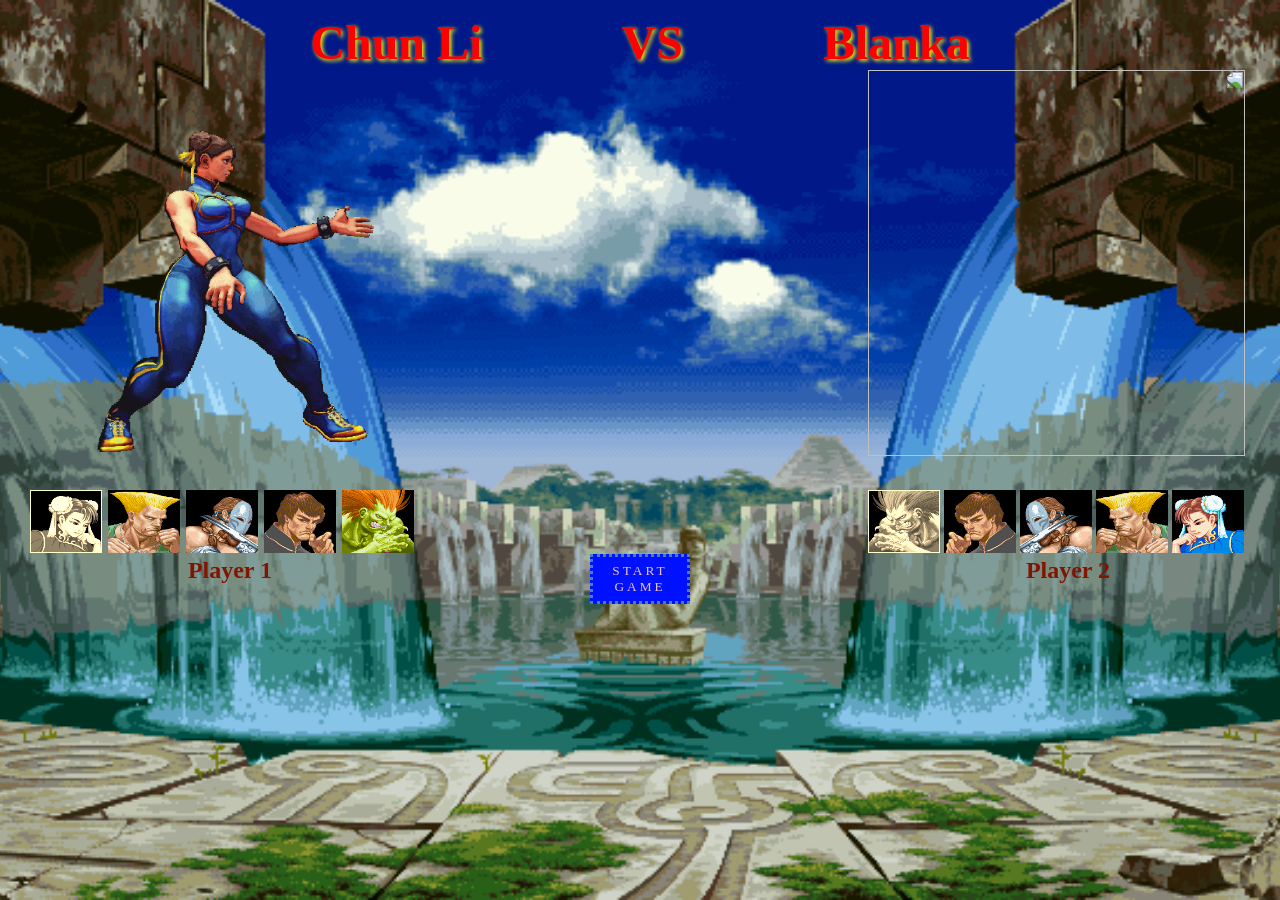
==== index.html @ 068510bc "Rename indexhtml to index.html" ====
<!DOCTYPE html>	<!-- Declared the document type -->
<html>
<head>
	<title>Bug Fighter</title>
	<meta charset="UTF-8">
	<link rel="stylesheet" type="text/css" href="street_fighter.css">
	<script type="text/javascript" src="http://code.jquery.com/jquery-1.10.2.min.js"></script>
	<script type="text/javascript">
		$(document).ready(function(){
			//Marks the selected character
			function highlight(element){
				element.siblings().removeClass("chosen");
				element.addClass("chosen");
			}

			//Save the chosen character as default, and display in header text
			function saveSelection(element, name, animated_img){
				var user = element.parent().parent().attr("id");//get section's id (user1 or user2)
				$("#"+user+"_default").val(animated_img);		//save the default character for hover out
				$("span#"+user+"_name").val(name).text(name);				//update the top text (Player1 vs. Player2)			
			}

			/*------------------------------------Action Listeners------------------------------------*/
			
			//Display hovered character. When mouse out, display default.
			$("nav > img").hover(
				function() {			
					$(this).parent().siblings(".picked").attr("src", $(this).attr("data-animated-img")); //display new character in action
				}, function() {
					var user = $(this).parent().parent().attr("id"); //get section's id (user1 or user2)
					var selected = $("#"+user+"_default").val();	
					$("#"+user+" > .picked").attr("src",selected);
				}
			);
			
			//Trigger update when new character is selected
			$("nav > img").click(function(){
				highlight($(this));
				saveSelection($(this), $(this).attr("name"), $(this).attr("data-animated-img"));
				
			});

			//Display the names of chosen characters
			$("button").click(function(){
				var character1 = $("#user1_name").val();
				var character2 = $("#user2_name").val();
				alert("Battle begins with "+character1+" and "+character2+"!");
			});
		});
	</script>
</head>
<body>
	<div id="wrapper">

		<h1><span id="user1_name">Chun Li</span> VS <span id="user2_name">Blanka</span></h1>
		<section id="user1">
			<img class="picked" src="img/chunli_move.gif" />
			<nav>
				<img name="ChunLi" src="img/chunli.png" data-animated-img="img/chunli_move.gif" class="chosen"/>
				<img name="Guile" src="img/guile.png" data-animated-img="img/guile_move.gif"/>
				<img name="Vega"src="img/vega.png" data-animated-img="img/vega_move.gif"/>
				<img name="FeiLong" src="img/feilong.png" data-animated-img="img/feilong_move.gif"/>
				<img name="Blanka" src="img/blanka.png" data-animated-img="img/blanka_move.gif"/>
			</nav>
			<h2>Player 1</h2>	
		</section>
		<section id="user2">
			<img class="picked" src="img/blanka_move.gif" />
			<nav>
				<img name="Blanka" src="img/blanka.png" data-animated-img="img/blanka_move.gif" class="chosen" />
				<img name="FeiLong" src="img/feilong.png" data-animated-img="img/feilong_move.gif"/>
				<img name="Vega" src="img/vega.png" data-animated-img="img/vega_move.gif"/>
				<img name="Guile" src="img/guile.png" data-animated-img="img/guile_move.gif"/>
				<img name="ChunLi" src="img/chunli.png" data-animated-img="img/chunli_move.gif"/>
				
			</nav>
			<h2>Player 2</h2>
		</section>
		<button>START GAME</button>
		<input type="hidden" id="user1_default" value="img/chunli_move.gif"/>
		<input type="hidden" id="user2_default" value="img/blanka_move.gif"/>
	</div> 
</body>
</html>
---- street_fighter.css ----
* {
	margin: 0px;
	padding: 0px;
	box-sizing: border-box;
}
body{
	background:  url('img/background1.gif') no-repeat fixed center;
	background-size: cover;
	font-family: Impact;
}
#wrapper {
	margin: 0 auto;
	padding: 15px 0px 15px 0px;
	position: relative;
}
h1 {
	text-align: center;
	color: red;
	text-shadow: 2px 2px 4px yellow;
	font-size: 3em;
}	
	span {
		padding: 0px 10%;
	}
section {
	display: inline-block;
}
img.picked {
	width: 377px;
	height: 386px;
}
nav {
	margin-top: 30px;
	width: 400px;
}
	nav > img {
		width: 18%;
	}
	nav > img:hover{
		border: 1px solid yellow;
	}
h2 {
	text-align: center;
	color: rgb(131, 20, 0);
}
section#user2{
	position: absolute;
	right: 12px;
}
	section#user2 img {
		transform: scaleX(-1);
	}
#user1 {
	margin-left: 30px;
}
	#user1 > nav > img {
		margin-right: 2px;
	}
	
.chosen {
	filter: sepia(100%);
	border: 1px solid yellow;
}
button {
	display: block;
	height: 50px;
	width: 100px;
	font-family: 'Franklin Gothic Medium';
	letter-spacing: 3px;
	position: relative;
	bottom: 30px;	
	margin: 0 auto;
	padding: 2px;
	background-color: rgb(0, 17, 255);
	color: rgb(238, 194, 194);
	border: 3px dotted steelblue;
}
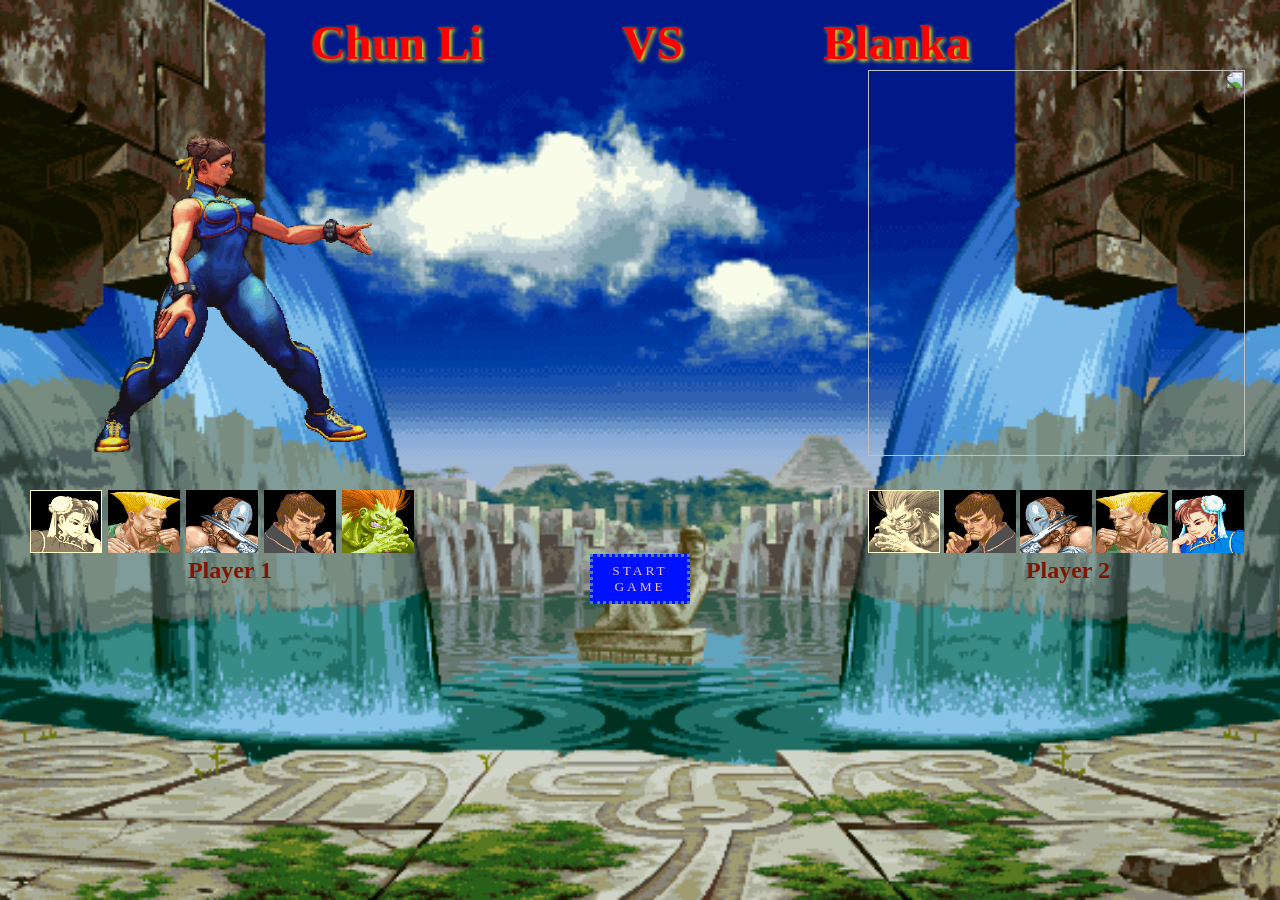
==== commit 3fc51961: "Update index.html" ====
--- a/index.html
+++ b/index.html
@@ -1,7 +1,7 @@
 <!DOCTYPE html>	<!-- Declared the document type -->
 <html>
 <head>
-	<title>Bug Fighter</title>
+	<title>Street Fighter Hero Selection </title>
 	<meta charset="UTF-8">
 	<link rel="stylesheet" type="text/css" href="street_fighter.css">
 	<script type="text/javascript" src="http://code.jquery.com/jquery-1.10.2.min.js"></script>
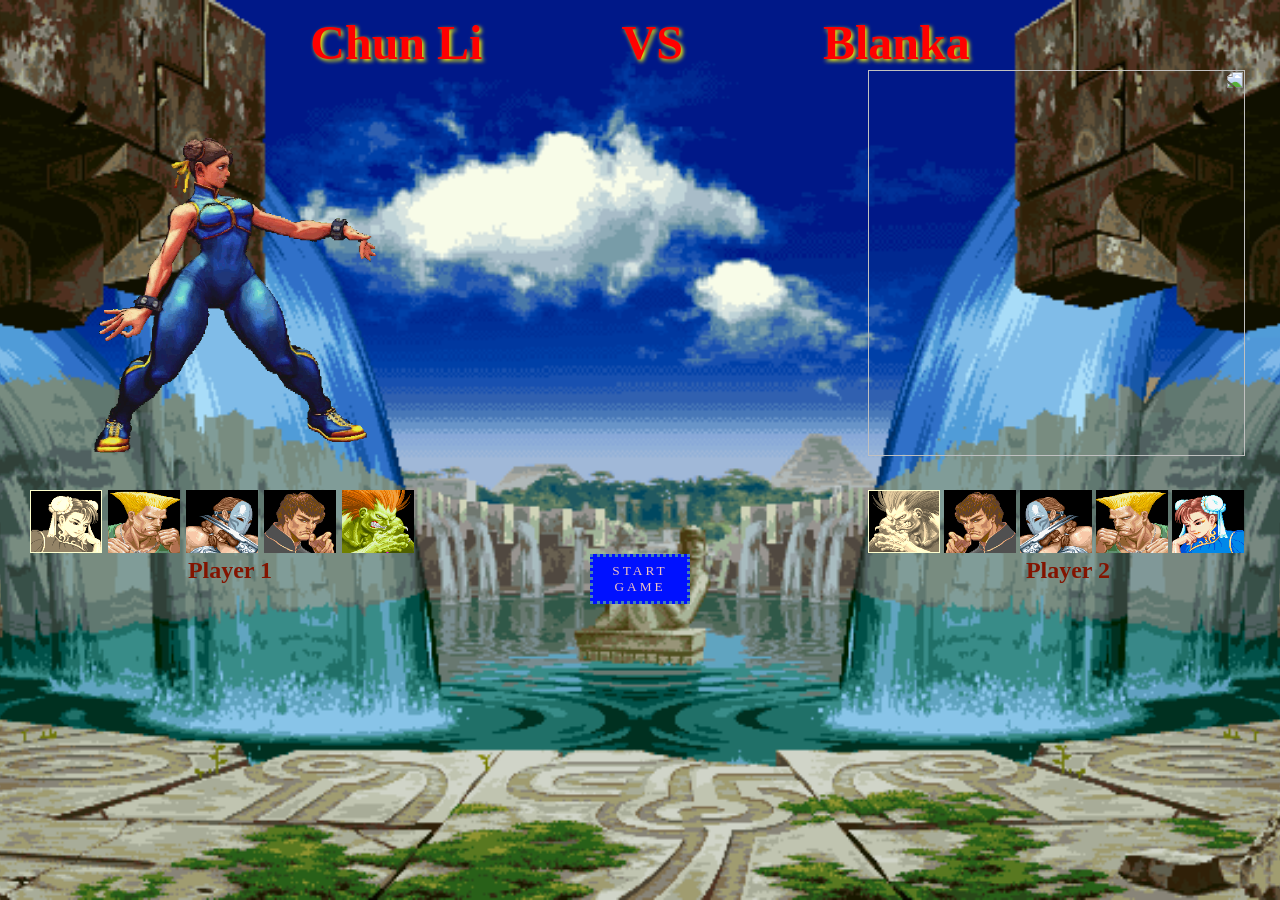
==== commit dff862fd: "Update index.html" ====
--- a/index.html
+++ b/index.html
@@ -4,7 +4,7 @@
 	<title>Street Fighter Hero Selection </title>
 	<meta charset="UTF-8">
 	<link rel="stylesheet" type="text/css" href="street_fighter.css">
-	<script type="text/javascript" src="http://code.jquery.com/jquery-1.10.2.min.js"></script>
+	<script type="text/javascript" src="https://code.jquery.com/jquery-1.10.2.min.js"></script>
 	<script type="text/javascript">
 		$(document).ready(function(){
 			//Marks the selected character
